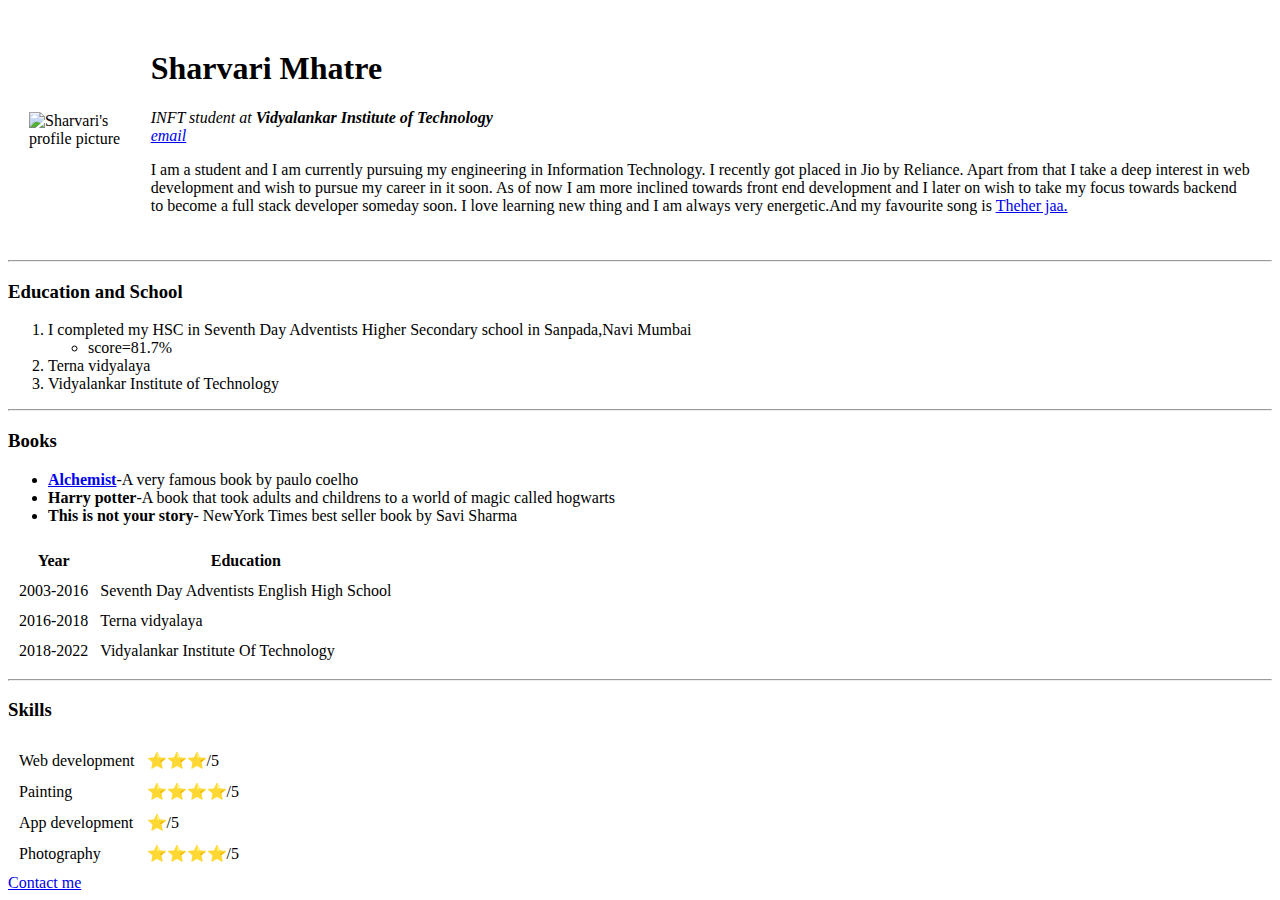
==== index.html @ c75a9c7f "Add files via upload" ====
<!DOCTYPE html>
<html lang="en" dir="ltr">

<head>

  <meta charset="utf-8">
  <title>Sharvari's Personl Site </title>
  <link rel="stylesheet" href="css/styles.css"> <!-- the link tag is used so that a css style can be applied to different pages of the websites like contact me page without having to type the entire code again and again, this tag basically links the css file with other files which will hosted as pages-->

</head>

<body>
  <table cellspacing="20">
    <tr>
      <td><img src="https://media-exp1.licdn.com/dms/image/C4E03AQHwcA46r6DqGA/profile-displayphoto-shrink_200_200/0/1626106613565?e=1635379200&v=beta&t=0WWaVcVEvG0g31Vlm5PKRP0aWY52cUox7L_6ZUXxiLI" alt="Sharvari's profile picture"></td>
      <td>
        <h1>Sharvari Mhatre</h1>
        <p>
          <em>INFT student at <strong> Vidyalankar Institute of Technology </strong></em>
          <br />
          <em><a href="mailto:sharvarimhatre2000@gmail.com" title="Go to Sharvari's mail add">email</a></em>
        </p>
        <p>
          I am a student and I am currently pursuing my engineering in Information Technology. I recently got placed in Jio by Reliance. Apart from that I take a deep interest in web development and wish to pursue my career in it soon. As of now I am
          more inclined towards front end development and I later on wish to take my focus towards backend to become a full stack developer someday soon. I love learning new thing and I am always very energetic.And my favourite song is <a
            href=" https://youtu.be/_FnTuCPVWPE " target="_blank"> Theher jaa.</a>
        </p>
      </td>
    </tr>
  </table>
  <hr />
  <h3>Education and School</h3>
  <p>
  <ol>
    <li>I completed my HSC in Seventh Day Adventists Higher Secondary school in Sanpada,Navi Mumbai</li>
    <ul>
      <li>score=81.7%</li>
    </ul>
    <li>Terna vidyalaya</li>
    <li>Vidyalankar Institute of Technology</li>
  </ol>
  </p>
  <hr>
  <h3>Books</h3>
  <p>
  <ul>
    <li> <b> <a href="https://g.co/kgs/vv2UTr" target="_blank">Alchemist</a></b>-A very famous book by paulo coelho </li>
    <li> <b>Harry potter</b>-A book that took adults and childrens to a world of magic called hogwarts </li>
    <li> <b>This is not your story</b>- NewYork Times best seller book by Savi Sharma </li>
  </ul>
  </p>
  <table cellspacing="10">
    <!--the cellspacig is used for making space between the cells so they are not too close and messy-->
    <thead>
      <tr>
        <th>Year</th>
        <th>Education</th>
      </tr>
    </thead>
    <tbody>
      <tr>
        <td>2003-2016</td>
        <td>Seventh Day Adventists English High School</td>
      </tr>
      <tr>
        <td>2016-2018</td>
        <td>Terna vidyalaya</td>
      </tr>
      <tr>
        <td>2018-2022</td>
        <td>Vidyalankar Institute Of Technology</td>
      </tr>
    </tbody>
  </table>
  <hr>
  <h3>Skills</h3>
  <table cellspacing="10">
    <tr>
      <td>Web development </td>
      <td>⭐⭐⭐/5</td>
    </tr>
    <tr>
      <td>Painting </td>
      <td>⭐⭐⭐⭐/5</td>
    </tr>
    <tr>
      <td>App development </td>
      <td>⭐/5</td>
    </tr>
    <tr>
      <td>Photography</td>
      <td>⭐⭐⭐⭐/5</td>
    </tr>
  </table>
  <a href="contact.html">Contact me</a>
</body>

</html>
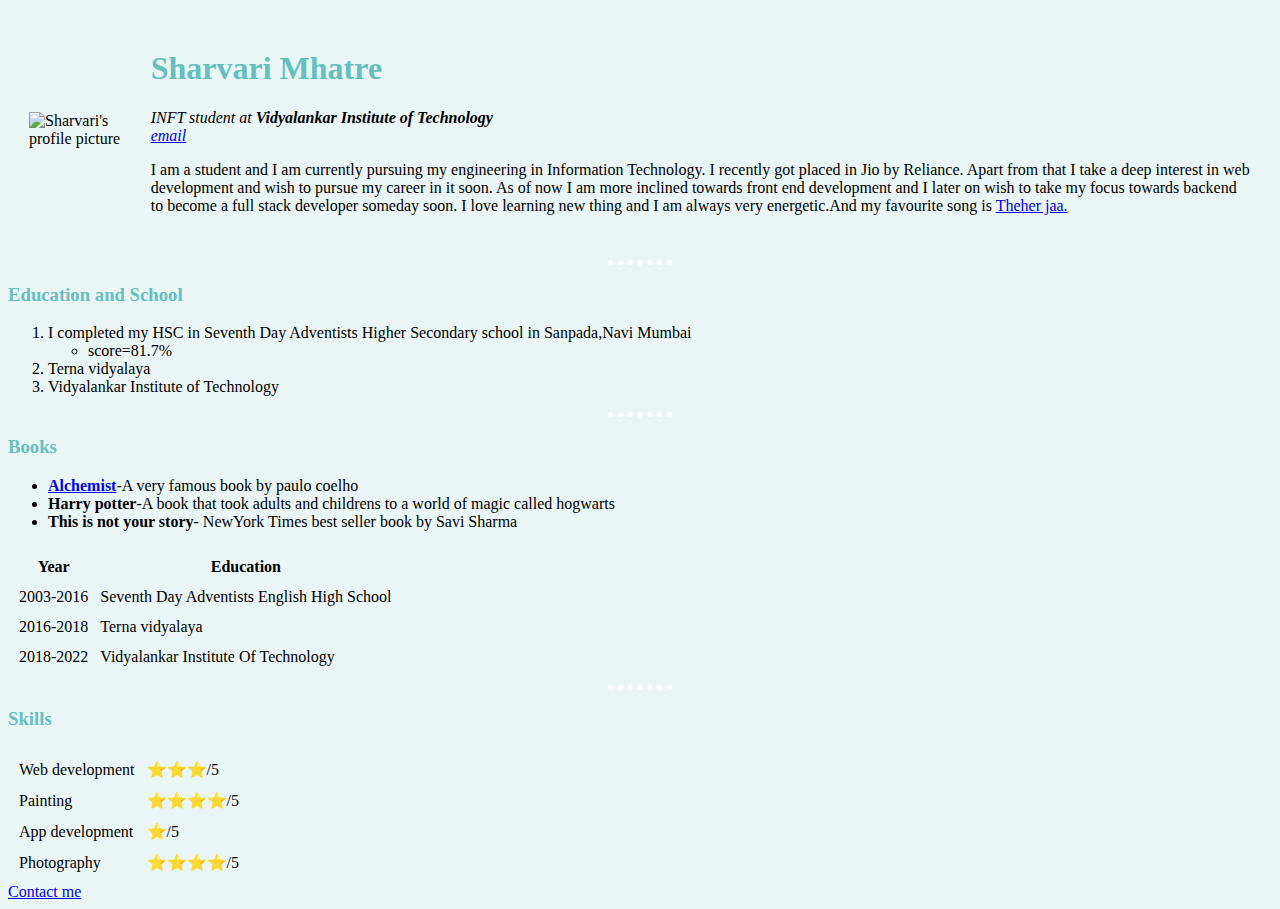
==== commit c260bd2d: "Update index.html" ====
--- a/index.html
+++ b/index.html
@@ -5,7 +5,7 @@
 
   <meta charset="utf-8">
   <title>Sharvari's Personl Site </title>
-  <link rel="stylesheet" href="css/styles.css"> <!-- the link tag is used so that a css style can be applied to different pages of the websites like contact me page without having to type the entire code again and again, this tag basically links the css file with other files which will hosted as pages-->
+  <link rel="stylesheet" href="styles.css"> <!-- the link tag is used so that a css style can be applied to different pages of the websites like contact me page without having to type the entire code again and again, this tag basically links the css file with other files which will hosted as pages-->
 
 </head>
 
--- a/styles.css
+++ b/styles.css
@@ -0,0 +1,18 @@
+body {
+  background-color: #EAF6F6;
+}
+
+hr {
+  border-style: none;
+  border-top-style: dotted;
+  border-color: white;
+  border-width: 5px;
+  width: 5%;
+}
+h1 {
+  color:#66BFBF;
+  <!-- background-color: #F6A9A9; well background-color: tag is used just for highlinghting a certain text or just as wallpaper or background color-->
+}
+h3{
+  color: #66BFBF;
+}
